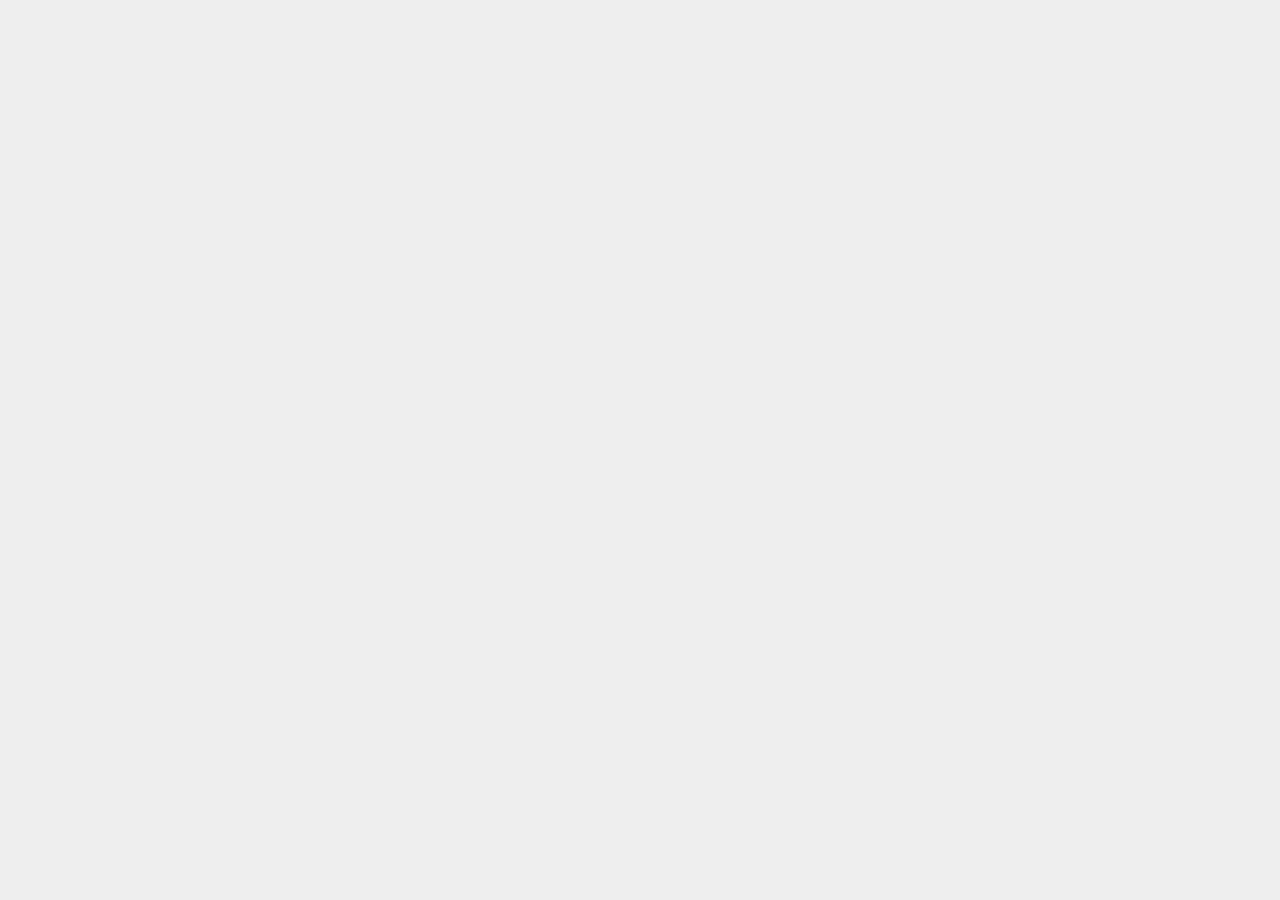
==== index.html @ 2fd92124 "feat: :tada: initial configuration basic web architecture" ====
<!DOCTYPE html>
<html lang="en">
<head>
    <meta charset="UTF-8">
    <meta name="viewport" content="width=device-width, initial-scale=1.0">
    <title>Document</title>
    <link rel="stylesheet" href="css/style.css">
</head>
<body>
    
</body>
</html>
---- css/style.css ----
@import url(variables.css);
*{

    padding: 0;
    margin: 0;
    box-sizing: border-box;
    background:var(--color-1);
}
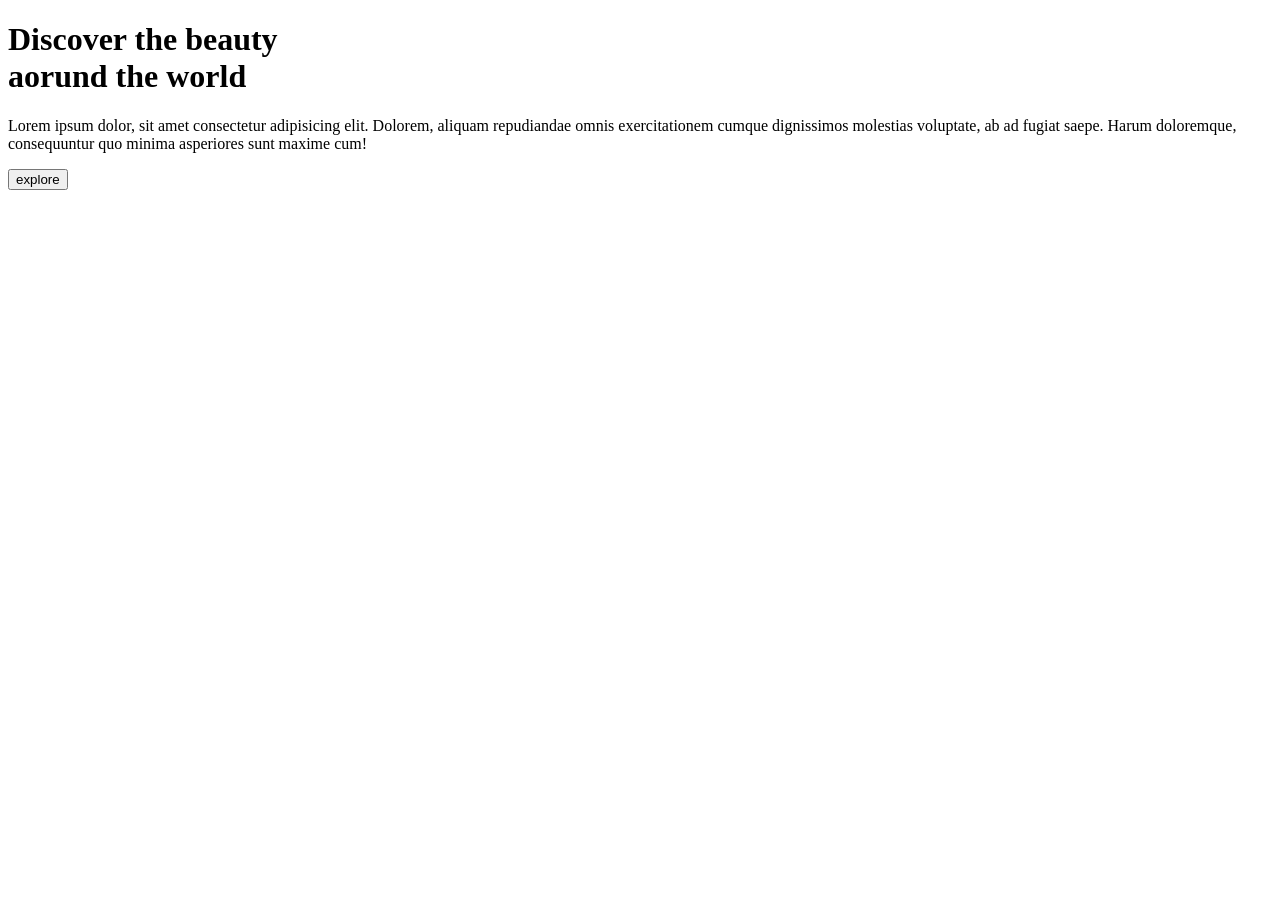
==== commit 42a3335c: "feat: :construction: under constrution" ====
--- a/index.html
+++ b/index.html
@@ -3,10 +3,27 @@
 <head>
     <meta charset="UTF-8">
     <meta name="viewport" content="width=device-width, initial-scale=1.0">
-    <title>Document</title>
-    <link rel="stylesheet" href="css/style.css">
+    <title>DOCUMENT</title>
+    <link rel="stylesheet" href="../Landing-page-designs/css/style.css">
 </head>
 <body>
-    
+    <header>
+        <div class="caja__grande">
+        <h1>Discover the beauty <br>aorund the world </h1>
+        <p>Lorem ipsum dolor, sit amet consectetur adipisicing elit. Dolorem, aliquam repudiandae omnis exercitationem cumque dignissimos molestias voluptate, ab ad fugiat saepe. Harum doloremque, consequuntur quo minima asperiores sunt maxime cum!</p>
+        <button>explore</button>
+        </div>
+        </header>
+        <div class="div__img">
+        <img src="../Landing-page-designs/storage/img/1.png" alt="">
+        <img src="../Landing-page-designs/storage/img/2.png" alt="">
+        <img src="../Landing-page-designs/storage/img/3.png" alt="">
+        <img src="../Landing-page-designs/storage/img/4.png" alt="">
+        <img src="../Landing-page-designs/storage/img/5.png" alt="">
+        <img src="../Landing-page-designs/storage/img/6.png" alt="">
+        <img src="../Landing-page-designs/storage/img/7.png" alt="">
+        <img src="../Landing-page-designs/storage/img/8.png" alt="">
+
+        </div>
 </body>
 </html>
